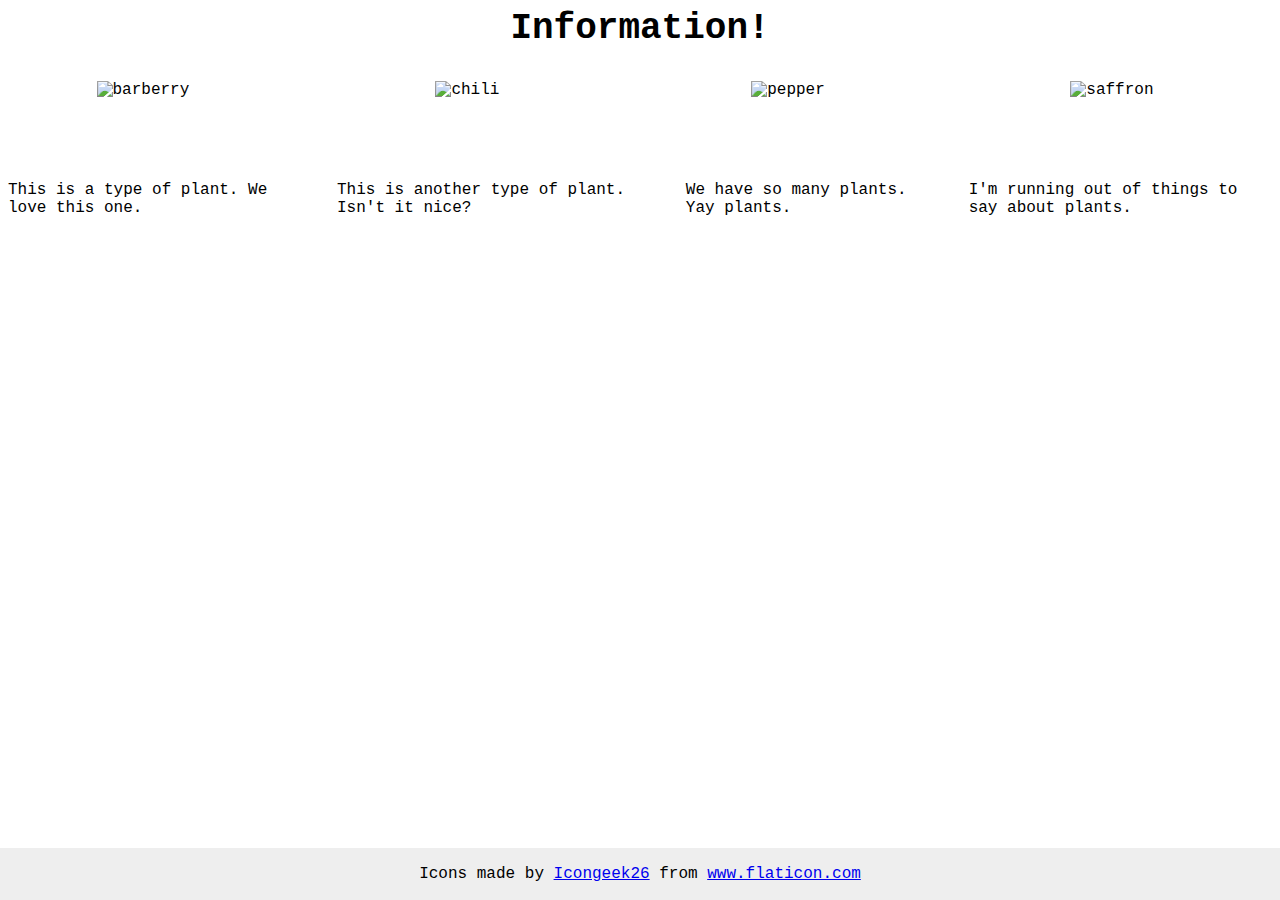
==== flex/04-flex-information/index.html @ cded6a0c "Update to 04-flex exercise" ====
<!DOCTYPE html>
<html lang="en">
  <head>
    <meta charset="UTF-8">
    <meta http-equiv="X-UA-Compatible" content="IE=edge">
    <meta name="viewport" content="width=device-width, initial-scale=1.0">
    <title>Information</title>
    <link rel="stylesheet" href="style.css">
  </head>
  <body>
    <div class="layout">
      
      <div class="title">Information!</div>
    
      <div class="plant-layout">
        <div class="plant-container">
          <img src="./images/barberry.png" alt="barberry">
          <div class="text">This is a type of plant. We love this one.</div>
        </div>
    
        <div class="plant-container">
          <img src="./images/chilli.png" alt="chili">
          <div class="text">This is another type of plant. Isn't it nice?</div>
        </div>
    
        <div class="plant-container">
          <img src="./images/pepper.png" alt="pepper">
          <div class="text">We have so many plants. Yay plants.</div>
        </div>
    
        <div class="plant-container">
          <img src="./images/saffron.png" alt="saffron">
          <div class="text">I'm running out of things to say about plants.</div>
        </div>
      </div>
    </div>
    
    <!-- disregard this section, it's here to give attribution to the creator of these icons -->
    <div class="footer">
      <div>Icons made by <a href="https://www.flaticon.com/authors/icongeek26" title="Icongeek26">Icongeek26</a> from <a href="https://www.flaticon.com/" title="Flaticon">www.flaticon.com</a></div>
    </div>
  </body>
</html>
---- flex/04-flex-information/style.css ----
body {
  font-family: 'Courier New', Courier, monospace;
}

img {
  width: 100px;
  height: 100px;
  margin: auto;
}

.layout {
  display: flex;
  flex-direction: column;
  justify-content: center;
  align-items: center;
  gap: 32px;
}

.title {
  font-size: 36px;
  font-weight: 900;
}

.plant-layout {
  display: flex;
  justify-content: space-around;
  align-items: center;
  gap: 52px;
}

.plant-container {
  display: flex;
  flex-direction: column; 
}

.text {
  flex-wrap: wrap;
}

/* do not edit this footer */
.footer {
  position: fixed;
  bottom: 0;
  left: 0;
  right: 0;
  height: 52px;
  display: flex;
  align-items: center;
  justify-content: center;
  background: #eee;
}
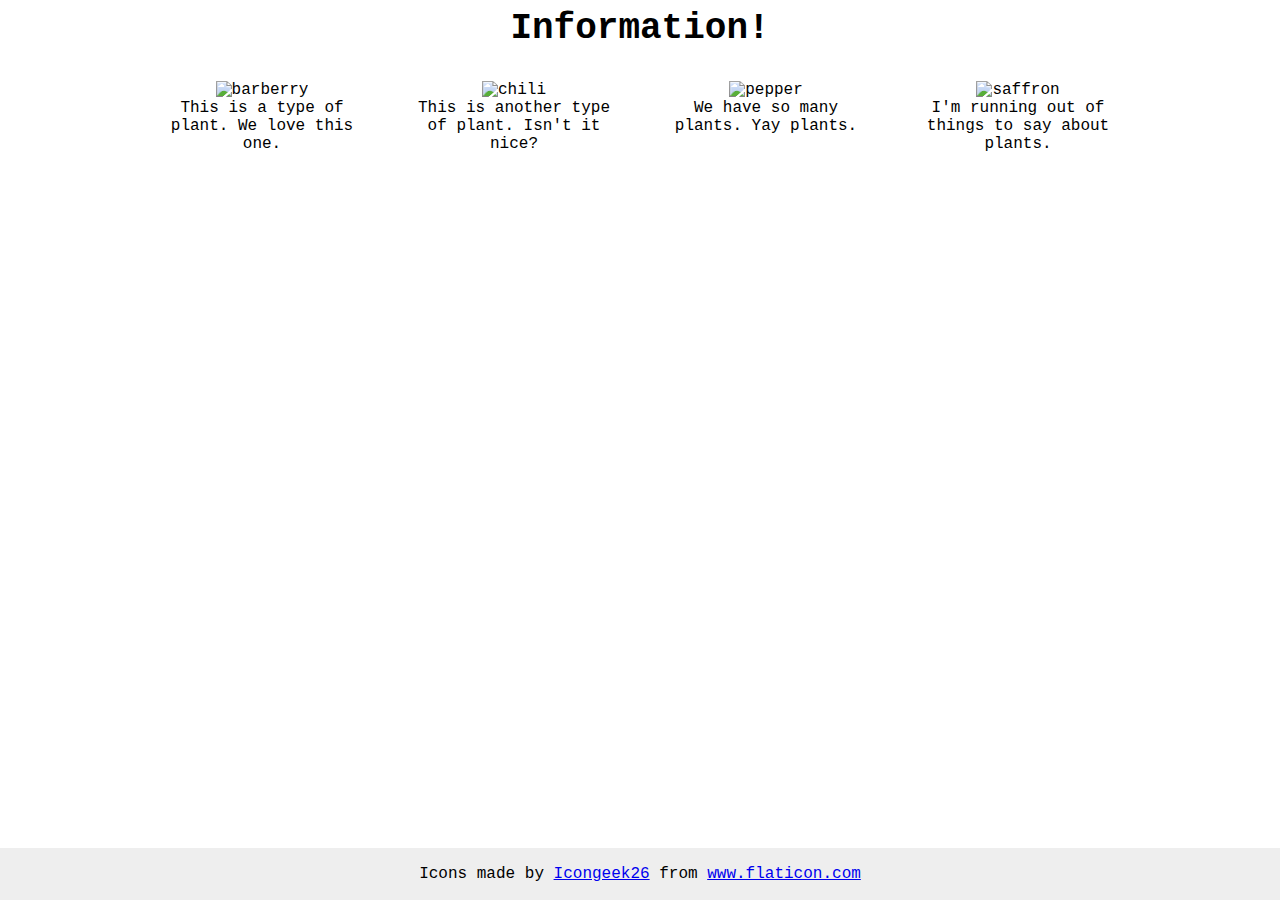
==== commit 99e984e9: "Update answers on 04-flex-information" ====
--- a/flex/04-flex-information/index.html
+++ b/flex/04-flex-information/index.html
@@ -8,32 +8,30 @@
     <link rel="stylesheet" href="style.css">
   </head>
   <body>
-    <div class="layout">
       
-      <div class="title">Information!</div>
+    <div class="title">Information!</div>
     
-      <div class="plant-layout">
-        <div class="plant-container">
-          <img src="./images/barberry.png" alt="barberry">
-          <div class="text">This is a type of plant. We love this one.</div>
-        </div>
+    <div class="container">
+      <div class="plant-container">
+        <img src="./images/barberry.png" alt="barberry">
+        <div class="text">This is a type of plant. We love this one.</div>
+      </div>
     
-        <div class="plant-container">
-          <img src="./images/chilli.png" alt="chili">
-          <div class="text">This is another type of plant. Isn't it nice?</div>
-        </div>
+      <div class="plant-container">
+        <img src="./images/chilli.png" alt="chili">
+        <div class="text">This is another type of plant. Isn't it nice?</div>
+      </div>
     
-        <div class="plant-container">
-          <img src="./images/pepper.png" alt="pepper">
-          <div class="text">We have so many plants. Yay plants.</div>
-        </div>
+      <div class="plant-container">
+        <img src="./images/pepper.png" alt="pepper">
+        <div class="text">We have so many plants. Yay plants.</div>
+      </div>
     
-        <div class="plant-container">
-          <img src="./images/saffron.png" alt="saffron">
-          <div class="text">I'm running out of things to say about plants.</div>
-        </div>
+      <div class="plant-container">
+        <img src="./images/saffron.png" alt="saffron">
+        <div class="text">I'm running out of things to say about plants.</div>
       </div>
-    </div>
+    </div>  
     
     <!-- disregard this section, it's here to give attribution to the creator of these icons -->
     <div class="footer">
--- a/flex/04-flex-information/style.css
+++ b/flex/04-flex-information/style.css
@@ -1,40 +1,32 @@
 body {
   font-family: 'Courier New', Courier, monospace;
+  text-align: center;
 }
 
 img {
   width: 100px;
   height: 100px;
-  margin: auto;
-}
-
-.layout {
-  display: flex;
-  flex-direction: column;
-  justify-content: center;
-  align-items: center;
-  gap: 32px;
 }
 
 .title {
   font-size: 36px;
   font-weight: 900;
+  margin-bottom: 32px;
 }
 
-.plant-layout {
+.container {
   display: flex;
-  justify-content: space-around;
-  align-items: center;
+  justify-content: center;
   gap: 52px;
 }
 
 .plant-container {
-  display: flex;
-  flex-direction: column; 
+  max-width: 200px; 
 }
 
 .text {
   flex-wrap: wrap;
+  text-align: center;
 }
 
 /* do not edit this footer */
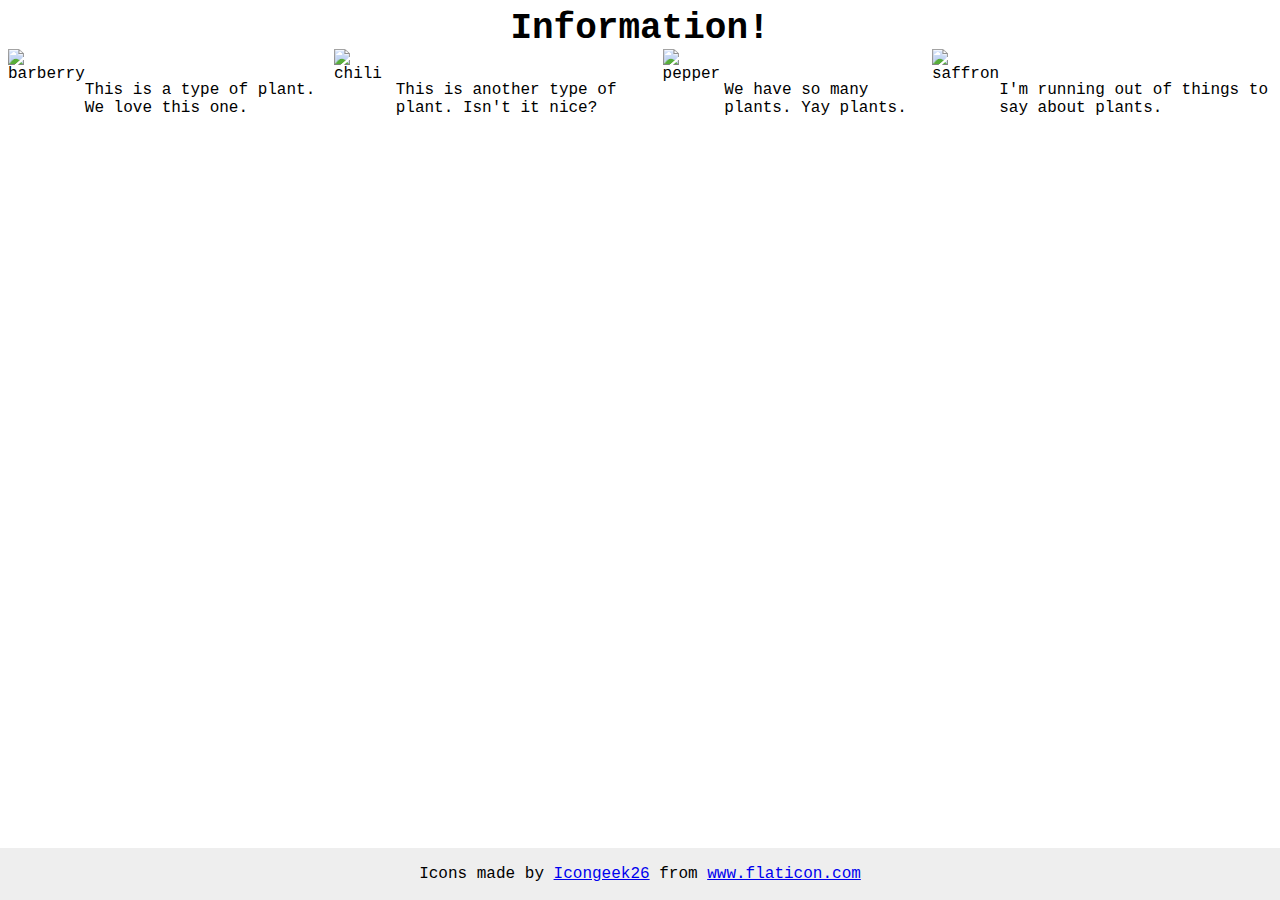
==== commit 088549bb: "Update answers to exercise 04-flex-information" ====
--- a/flex/04-flex-information/index.html
+++ b/flex/04-flex-information/index.html
@@ -8,31 +8,25 @@
     <link rel="stylesheet" href="style.css">
   </head>
   <body>
+    <div class="layout">
+      <div class="container">
+        <div class="title">Information!</div>
+      </div>
       
-    <div class="title">Information!</div>
-    
-    <div class="container">
-      <div class="plant-container">
+      <div class="plants">
         <img src="./images/barberry.png" alt="barberry">
         <div class="text">This is a type of plant. We love this one.</div>
-      </div>
-    
-      <div class="plant-container">
+      
         <img src="./images/chilli.png" alt="chili">
         <div class="text">This is another type of plant. Isn't it nice?</div>
-      </div>
-    
-      <div class="plant-container">
+
         <img src="./images/pepper.png" alt="pepper">
         <div class="text">We have so many plants. Yay plants.</div>
-      </div>
-    
-      <div class="plant-container">
+
         <img src="./images/saffron.png" alt="saffron">
         <div class="text">I'm running out of things to say about plants.</div>
       </div>
-    </div>  
-    
+    </div> 
     <!-- disregard this section, it's here to give attribution to the creator of these icons -->
     <div class="footer">
       <div>Icons made by <a href="https://www.flaticon.com/authors/icongeek26" title="Icongeek26">Icongeek26</a> from <a href="https://www.flaticon.com/" title="Flaticon">www.flaticon.com</a></div>
--- a/flex/04-flex-information/style.css
+++ b/flex/04-flex-information/style.css
@@ -1,6 +1,5 @@
 body {
   font-family: 'Courier New', Courier, monospace;
-  text-align: center;
 }
 
 img {
@@ -8,25 +7,25 @@
   height: 100px;
 }
 
+.container {
+  display: flex;
+  justify-content: center;
+  align-items: center;
+}
+
+.plants {
+  display: flex;
+  justify-content: space-evenly;
+  
+}
+
 .title {
   font-size: 36px;
   font-weight: 900;
-  margin-bottom: 32px;
-}
-
-.container {
-  display: flex;
-  justify-content: center;
-  gap: 52px;
-}
-
-.plant-container {
-  max-width: 200px; 
 }
 
 .text {
-  flex-wrap: wrap;
-  text-align: center;
+  align-self: center;
 }
 
 /* do not edit this footer */
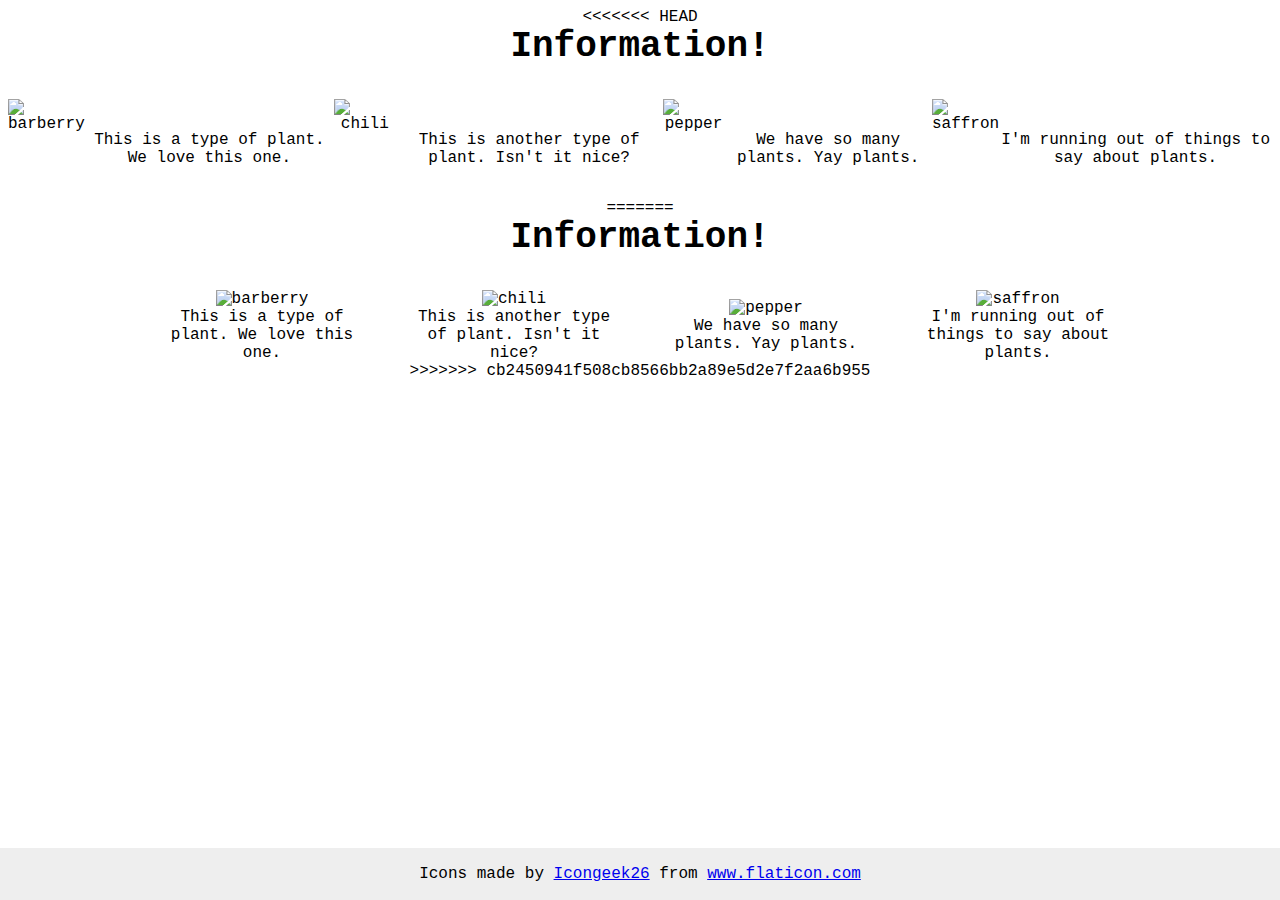
==== commit 67aef61b: "Updating the exercises for credit" ====
--- a/flex/04-flex-information/index.html
+++ b/flex/04-flex-information/index.html
@@ -8,6 +8,7 @@
     <link rel="stylesheet" href="style.css">
   </head>
   <body>
+<<<<<<< HEAD
     <div class="layout">
       <div class="container">
         <div class="title">Information!</div>
@@ -27,6 +28,33 @@
         <div class="text">I'm running out of things to say about plants.</div>
       </div>
     </div> 
+=======
+      
+    <div class="title">Information!</div>
+    
+    <div class="container">
+      <div class="plant-container">
+        <img src="./images/barberry.png" alt="barberry">
+        <div class="text">This is a type of plant. We love this one.</div>
+      </div>
+    
+      <div class="plant-container">
+        <img src="./images/chilli.png" alt="chili">
+        <div class="text">This is another type of plant. Isn't it nice?</div>
+      </div>
+    
+      <div class="plant-container">
+        <img src="./images/pepper.png" alt="pepper">
+        <div class="text">We have so many plants. Yay plants.</div>
+      </div>
+    
+      <div class="plant-container">
+        <img src="./images/saffron.png" alt="saffron">
+        <div class="text">I'm running out of things to say about plants.</div>
+      </div>
+    </div>  
+    
+>>>>>>> cb2450941f508cb8566bb2a89e5d2e7f2aa6b955
     <!-- disregard this section, it's here to give attribution to the creator of these icons -->
     <div class="footer">
       <div>Icons made by <a href="https://www.flaticon.com/authors/icongeek26" title="Icongeek26">Icongeek26</a> from <a href="https://www.flaticon.com/" title="Flaticon">www.flaticon.com</a></div>
--- a/flex/04-flex-information/style.css
+++ b/flex/04-flex-information/style.css
@@ -1,5 +1,6 @@
 body {
   font-family: 'Courier New', Courier, monospace;
+  text-align: center;
 }
 
 img {
@@ -22,6 +23,22 @@
 .title {
   font-size: 36px;
   font-weight: 900;
+  margin-bottom: 32px;
+}
+
+.container {
+  display: flex;
+  justify-content: center;
+  gap: 52px;
+}
+
+.plant-container {
+  max-width: 200px; 
+}
+
+.text {
+  flex-wrap: wrap;
+  text-align: center;
 }
 
 .text {
